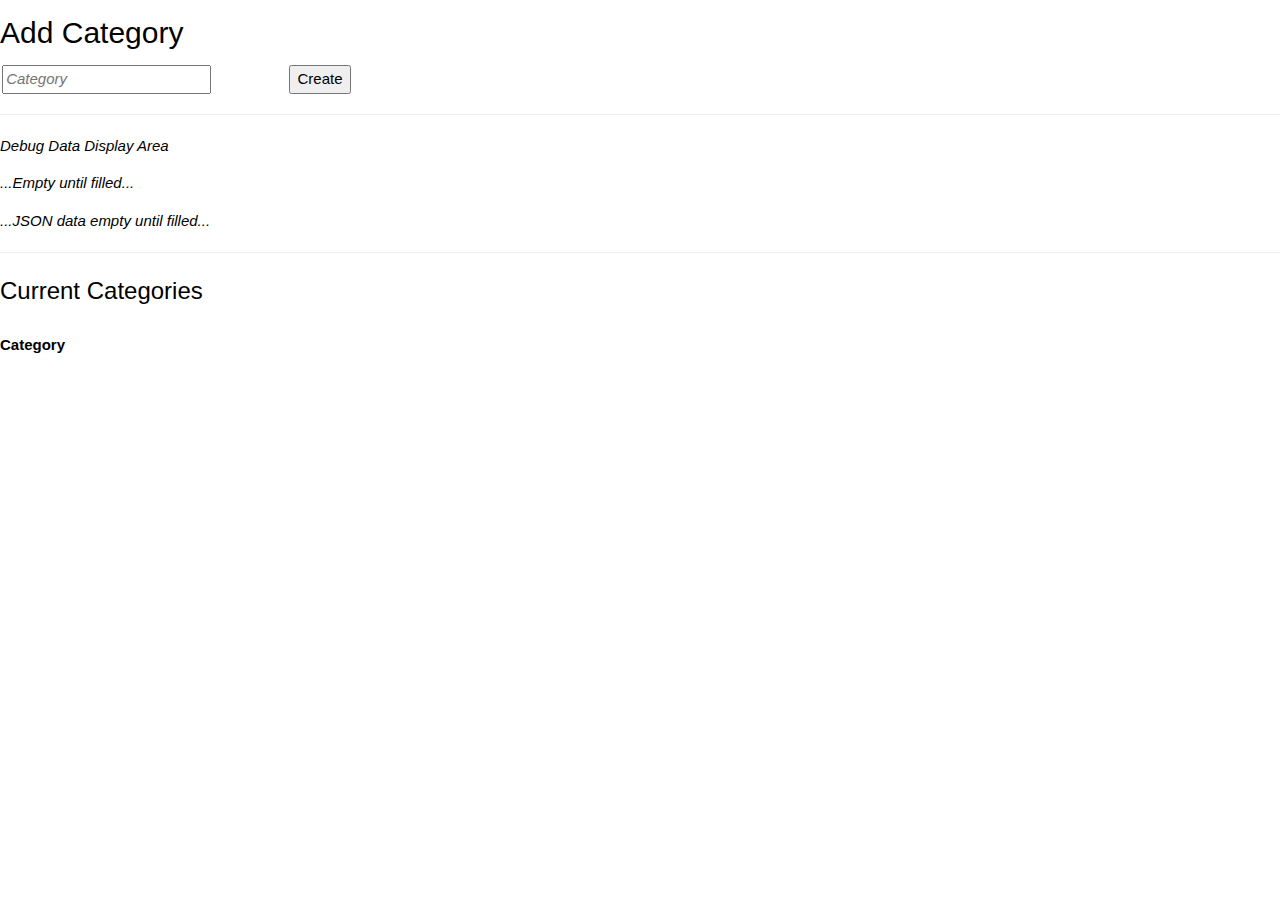
==== categories.html @ 426f72df "Category page feature" ====
<!doctype html>
<html>

<head>
    <title>Category Definition & Review</title>
    <link rel="stylesheet" href="https://www.w3schools.com/w3css/4/w3.css">
    <script src="addcategories.js"></script>
    <script src="storage.js"></script>
</head>

<body>

    <h2>Add Category</h2>
    <div class="w3-row">
        <!-- onsubmit return false keeps the page from reloading -->
        <form onsubmit="onButtonClick_AddNewCategory();return false;">
            <div class="w3-col m2 w3-center">
                <input type="text" id="newCategory" placeholder="Category" style="font-style:italic">
            </div>
            <div class="w3-col m2 w3-center">
                <input type="submit" value="Create">
            </div>
        </form>
            <!-- <div class="w3-col m2 w3-center">
                <input type="text" id="newCategory" placeholder="Category" style="font-style:italic">
            </div>
            <div class="w3-col m2 w3-center">
                <button onclick="onButtonClick_AddNewCategory()">Create</button>
            </div> -->
    </div>

    <hr>

    <p><i>Debug Data Display Area</i></p>
    <p id="debugDisplay"><i>...Empty until filled...</i></p>
    <p id="debugDisplayJson"><i>...JSON data empty until filled...</i></p>

    <hr>

    <h3>Current Categories</h3>
    <div id="categoryDisplayArea">
        <div class="w3-row">
            <div class="w3-col m2 w3-left">
                <p style="font-weight:bold">Category</p>
            </div>
        </div>
    </div>

</body>

</html>
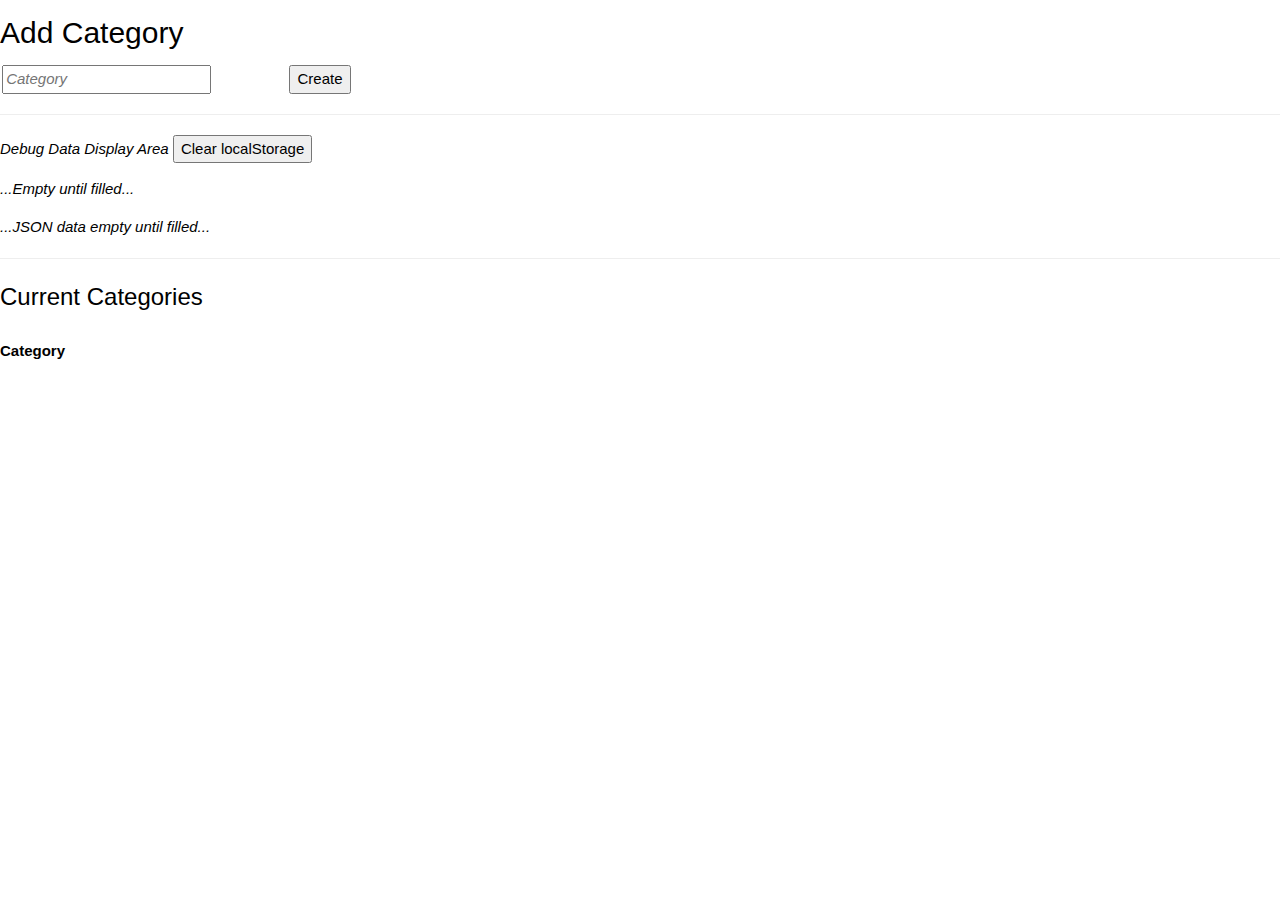
==== commit 588ef279: "Removing global in favor of localStorage usage" ====
--- a/categories.html
+++ b/categories.html
@@ -21,17 +21,11 @@
                 <input type="submit" value="Create">
             </div>
         </form>
-            <!-- <div class="w3-col m2 w3-center">
-                <input type="text" id="newCategory" placeholder="Category" style="font-style:italic">
-            </div>
-            <div class="w3-col m2 w3-center">
-                <button onclick="onButtonClick_AddNewCategory()">Create</button>
-            </div> -->
     </div>
 
     <hr>
 
-    <p><i>Debug Data Display Area</i></p>
+    <p><i>Debug Data Display Area</i> <button onclick="debug_clearLocalStorage()">Clear localStorage</button></p>
     <p id="debugDisplay"><i>...Empty until filled...</i></p>
     <p id="debugDisplayJson"><i>...JSON data empty until filled...</i></p>
 
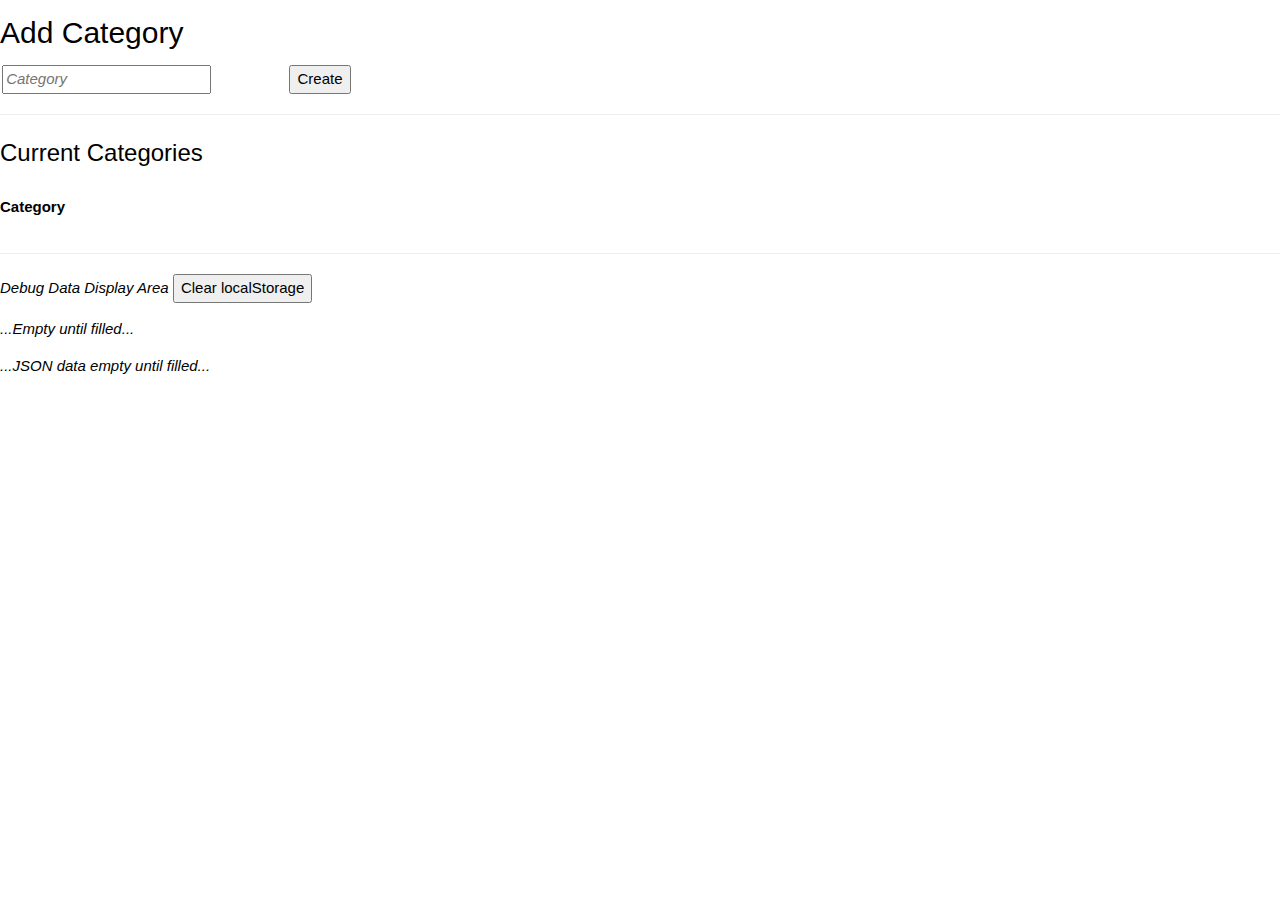
==== commit 4e3ec650: "Display category list on load" ====
--- a/categories.html
+++ b/categories.html
@@ -8,14 +8,14 @@
     <script src="storage.js"></script>
 </head>
 
-<body>
+<body onload="cat_performLoadOperations()">
 
     <h2>Add Category</h2>
     <div class="w3-row">
         <!-- onsubmit return false keeps the page from reloading -->
         <form onsubmit="onButtonClick_AddNewCategory();return false;">
             <div class="w3-col m2 w3-center">
-                <input type="text" id="newCategory" placeholder="Category" style="font-style:italic">
+                <input type="text" id="cat_newCategory" placeholder="Category" style="font-style:italic">
             </div>
             <div class="w3-col m2 w3-center">
                 <input type="submit" value="Create">
@@ -25,14 +25,8 @@
 
     <hr>
 
-    <p><i>Debug Data Display Area</i> <button onclick="debug_clearLocalStorage()">Clear localStorage</button></p>
-    <p id="debugDisplay"><i>...Empty until filled...</i></p>
-    <p id="debugDisplayJson"><i>...JSON data empty until filled...</i></p>
-
-    <hr>
-
     <h3>Current Categories</h3>
-    <div id="categoryDisplayArea">
+    <div id="cat_categoryDisplayArea">
         <div class="w3-row">
             <div class="w3-col m2 w3-left">
                 <p style="font-weight:bold">Category</p>
@@ -40,6 +34,12 @@
         </div>
     </div>
 
+    <hr>
+
+    <p><i>Debug Data Display Area</i> <button onclick="be_careful_clearLocalStorage()">Clear localStorage</button></p>
+    <p id="cat_debugDisplay"><i>...Empty until filled...</i></p>
+    <p id="cat_debugDisplayJson"><i>...JSON data empty until filled...</i></p>
+
 </body>
 
 </html>